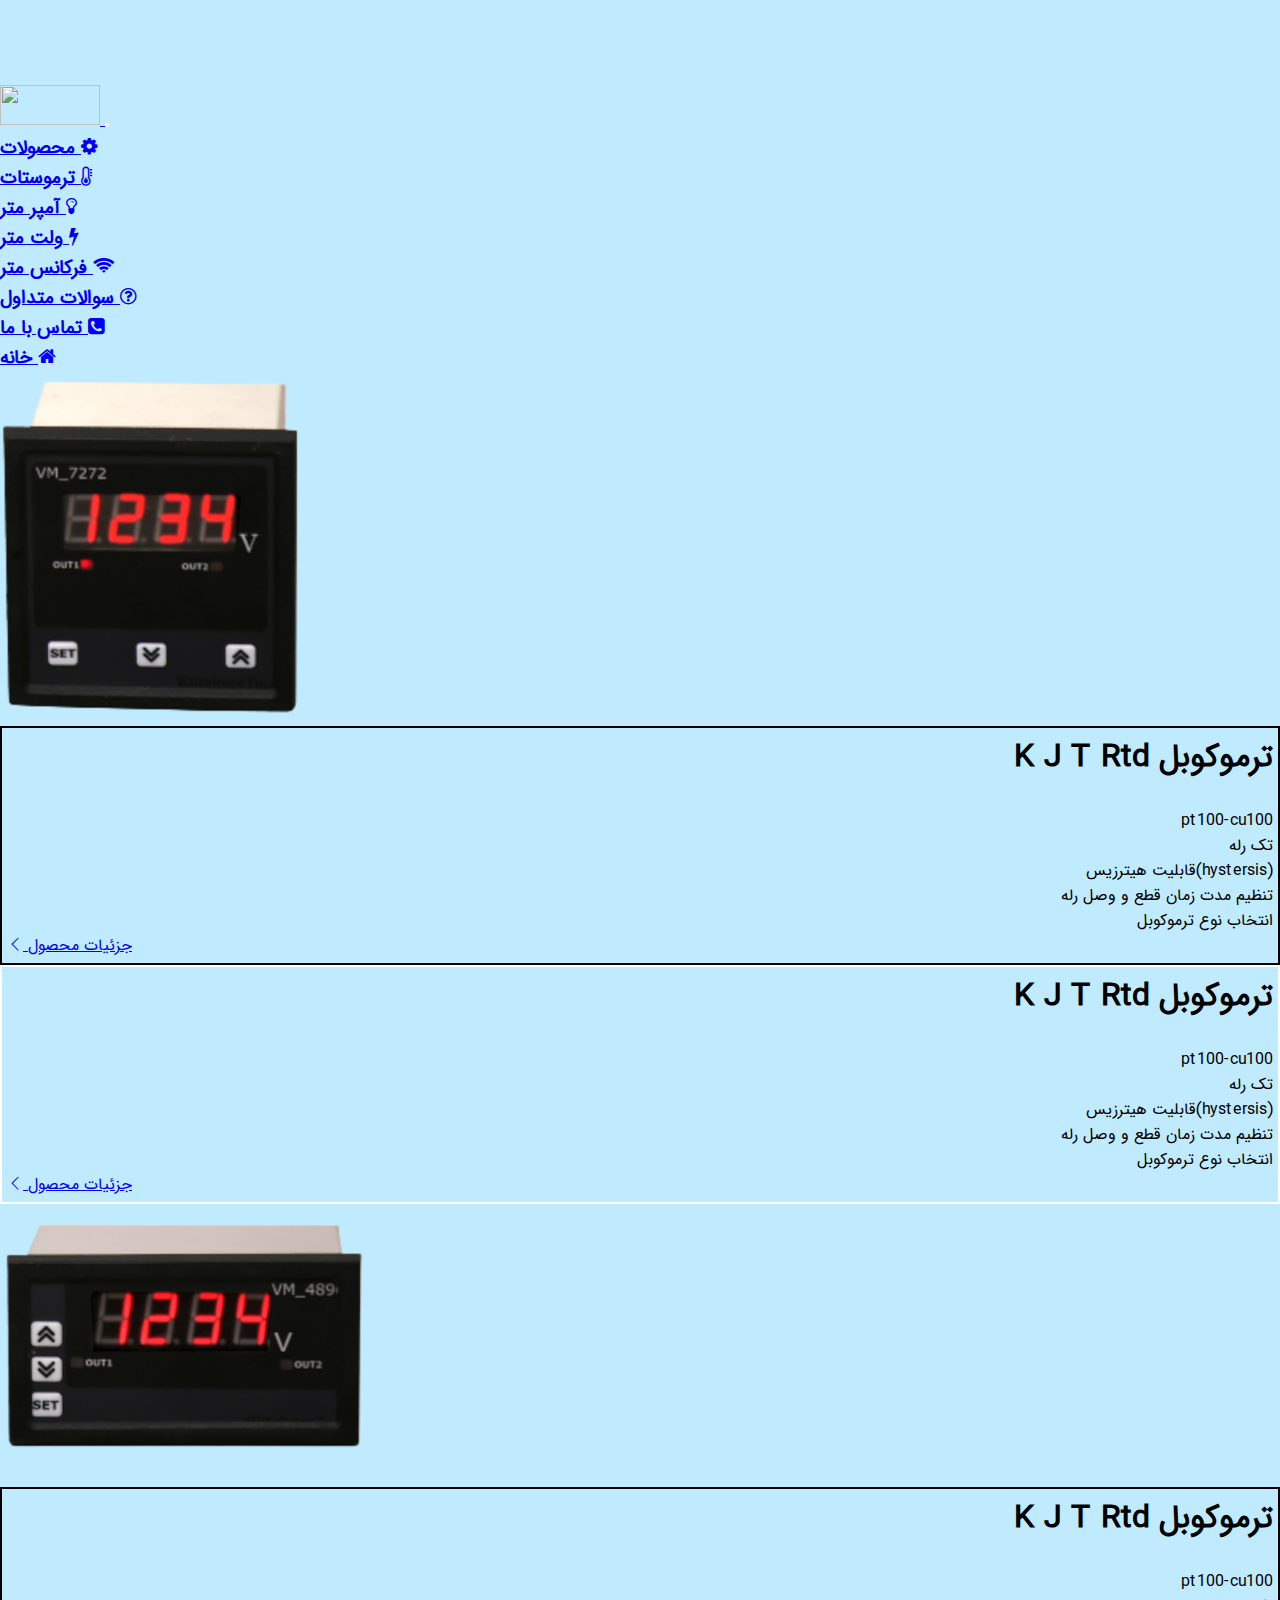
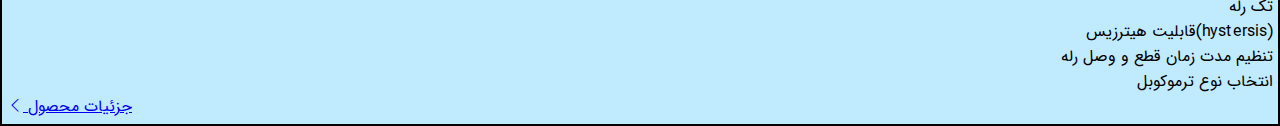
==== voltmeter.html @ 141a957f "second Commit" ====
<!DOCTYPE html>
<html lang="en">
<head>
    <meta charset="UTF-8">
    <meta http-equiv="X-UA-Compatible" content="IE=edge">
    <meta name="viewport" content="width=device-width, initial-scale=1.0">
    <link
    href="https://cdn.jsdelivr.net/npm/bootstrap@5.0.1/dist/css/bootstrap.min.css"
    rel="stylesheet"
    integrity="sha384-+0n0xVW2eSR5OomGNYDnhzAbDsOXxcvSN1TPprVMTNDbiYZCxYbOOl7+AMvyTG2x"
    crossorigin="anonymous"
  />
  <link
    rel="stylesheet"
    href="https://cdn.jsdelivr.net/npm/bootstrap-icons@1.3.0/font/bootstrap-icons.css"
  />
  <link rel="stylesheet" href="https://stackpath.bootstrapcdn.com/font-awesome/4.7.0/css/font-awesome.min.css">
  <link
    href="https://api.mapbox.com/mapbox-gl-js/v2.1.1/mapbox-gl.css"
    rel="stylesheet"
  />
  <link rel="stylesheet" href="styles.css" />
  <link rel="shortcut icon" href="#">
    <title>ولت متر</title>
</head>
<body>
        <!-- Navbar -->
        <nav class="navbar navbar-expand-lg bg-dark navbar-dark py-3 fixed-top ">
            <div class="container">
              <a href="#" class="navbar-brand">
                <img class="img-logo"src="./Img/Screenshot_from_2022-03-02_00-57-59-removebg-preview.png" alt="">
                </a>
              
              <button
                class="navbar-toggler"
                type="button"
                data-bs-toggle="collapse"
                data-bs-target="#navmenu"
              >
              <span class="navbar-toggler-icon"></span>
              </button>
              <div class="collapse navbar-collapse" id="navmenu">
                <ul class="navbar-nav ms-auto ">
                </li>  
                <li class="nav-item dropdown">
                  <a class="nav-link dropdown-toggle" href="#" id="navbarDropdown" role="button" data-bs-toggle="dropdown">
                    محصولات
                    <i class="fa fa-cog" ></i>
   
                  </a>
                  <div class="bg-dark dropdown-menu ms-auto" >
                    
                    <a href="./thermostat.html" class=" hov text-light dropdown-item" >ترموستات
                      <i class="fa fa-thermometer-quarter"></i>
                      </a>   
                    <div class=" text-light dropdown-divider"></div>
                    <a href="./ammeter.html" class="hov text-light dropdown-item" >آمپر متر
                      <i class="fa fa-lightbulb-o"></i>
      
                    </a>
                    <div class="text-light dropdown-divider"></div>
                    <a href="./voltmeter.html" class="hov text-light dropdown-item" >ولت متر
                      <i class="fa fa-bolt"></i>
                     </a>
                    <div class=" text-light dropdown-divider"></div>
                    <a href="./frequencymeters.html" class="hov text-light dropdown-item" >فرکانس متر
                      <i class="fa fa-wifi" aria-hidden="true"></i>
                    </a>
                  </div>
                </li>
                  <li class="nav-item">
                    <a href="#questions" class="nav-link">
                      سوالات متداول 
                      <i class="fa fa-question-circle-o"></i>
                    </a>
                  </li>
                  <li class="nav-item">
                    <a href="#contact" class="nav-link">
                      تماس با ما
                      <i class="fa fa-phone-square"></i>
                    </a>
                    <li class="nav-item">
                        <a href="./index.html" class="nav-link">
                          خانه
                          <i class="fa fa-home"></i> 
                        </a>
                      </li>
                  
            </ul>
                </ul>
              </div>
            </div>
          </nav>
          <section id="products" class="p-5">
            <div class="container">
              <div class="row align-items-center justify-content-between">
                <div class="col-md p-5">
                  <img src="./Thao-gallery/VoltMeter1.png"class="img-fluid" alt="" />
                </div>
                <div class="col-md p-5 paragraph">
                  <h1 >
                    K J T Rtd ترموکوبل
                  </h1>
                  <p>
                    <br>pt100-cu100<br>
                    تک رله 
                    <br>قابلیت هیترزیس(hystersis)<br>
                    تنظیم مدت زمان قطع و وصل  رله 
                    <br>
                    انتخاب نوع ترموکوبل
                  </p>
                  <a href="#" class="btn btn-dark mt-3">
                    <i class="bi bi-chevron-left"></i> جزئیات محصول
                  </a>
                </div>
              </div>
            </div>
          </section>
          <section id="products" class="p-5 bg-dark text-light">
            <div class="container">
              <div class="row align-items-center justify-content-between">
                <div class="col-md p-5 paragraph-black">
                  <h1>
                    K J T Rtd ترموکوبل
                  </h1>
                  <p>
                    <br>pt100-cu100<br>
                    تک رله 
                    <br>قابلیت هیترزیس(hystersis)<br>
                    تنظیم مدت زمان قطع و وصل  رله 
                    <br>
                    انتخاب نوع ترموکوبل
                  </p>
                  <a href="#" class="btn btn-light mt-3">
                    <i class="bi bi-chevron-left"></i> جزئیات محصول
                  </a>
                </div>
                <div class="col-md">
                  <img src="./Thao-gallery/VoltMeter2.png" class="img-fluid" alt="" />
                </div>
              </div>
            </div>
            
          </section>
          <section id="products" class="p-5">
            <div class="container">
              <div class="row align-items-center justify-content-between">
                <div class="col-md">
                  <img src="Img/1.png"class="img-fluid" alt="" />
                </div>
                <div class="col-md p-5 paragraph">
                  <h1>
                    K J T Rtd ترموکوبل
                  </h1>
                  <p>
                    <br>pt100-cu100<br>
                    تک رله 
                    <br>قابلیت هیترزیس(hystersis)<br>
                    تنظیم مدت زمان قطع و وصل  رله 
                    <br>
                    انتخاب نوع ترموکوبل
                  </p>
                  <a href="#" class="btn btn-dark mt-3">
                    <i class="bi bi-chevron-left"></i> جزئیات محصول
                  </a>
                </div>
              </div>
            </div>
          </section>

          <script src="https://cdn.jsdelivr.net/npm/bootstrap@5.0.2/dist/js/bootstrap.bundle.min.js" 
          integrity="sha384-MrcW6ZMFYlzcLA8Nl+NtUVF0sA7MsXsP1UyJoMp4YLEuNSfAP+JcXn/tWtIaxVXM" 
          crossorigin="anonymous"></script>
      
    
</body>
</html>
---- styles.css ----
*{
    box-sizing: border-box;
    margin:0;
    padding:0
}
@font-face {
    font-family:'IRsans';
    font-style: 'normal';
    font-weight: 'normal';
    src: url('fonts/IRANSansWeb.eot');
    src: url('fonts/IRANSansWeb.eot?#iefix') format('embedded-opentype'), 
    url('fonts/IRANSansWeb.woff2') format('woff2'), 
    url('fonts/IRANSansWeb.woff') format('woff'), 
    url('fonts/IRANSansWeb.ttf') format('truetype');
   }
    
   body{
   font-family: 'IRsans', Arial, sans-serif;
   font-weight:normal;
   background: rgb(192, 235, 255);
   }
   title{
    font-family: 'IRsans', Arial, sans-serif;
    font-weight:normal;

   }
body::before {
    display: block;
    content: '';
    height: 85px;
    background: rgb(192, 235, 255);
}
.img-logo1{
    width: 200px;
    height: 90px;
}


.nav-item{
    font-size:  1.2rem;
    font-weight: bold;

}
.dropdown-item{
    font-size:  1.2rem;
    font-weight: bold;
}
#products{
    background: rgb(192, 235, 255);
}

.add-padding{
    border-radius: 30px;
    padding:35px;
    background-image:linear-gradient(to bottom,rgba(13, 110, 253, 1) 0%, rgba(13, 110, 253, 1) 100%), linear-gradient(to bottom, rgba(13, 110, 253, 1) 0%, rgba(13, 110, 253, 1) 100%);

}
.show-case{
    background: rgb(192, 235, 255);
    flex-direction: column;
}
.show-case h1{
    margin-top: 10px;
    margin-bottom: 10px;
}

.img-logo{
    width:100px;
    height:40px;
}
.p5{
    background: rgb(192, 235, 255);
}
p{
    text-align: right;
}
h1{
    text-align: right;
}
.paragraph{
    padding:5px;
    border: 2.5px solid black;

}
.paragraph-black{
    padding:5px;
    border: 2.5px solid white;
}
.hov:hover{
    cursor: pointer;
}

.social-icons img{
    width: 60px;
    transform: 0.5s;
}
.social-icons a:hover img{
    transform: translateY(-10px);
    opacity: 80%;
}
#social-media p{
    text-align: center;
    margin-top: 20px;
    font-weight: bold;
}
#social-media {
    display: flex;
}
.footer-box .fa{
    margin-right:8px ;
    font-size: 25px;
    height: 48px;
    width: 48px;
    text-align: center;
    padding-top: 7px;
    border-radius: 2px;
}
.col-md-4 .footer-box img{
    width: 50px;
}
.col-md-4 .footer-box img{
    width: 30px;
    height: 30px;
}
#social-media{
    background: url(./Img/footer.png);
    background-repeat: no-repeat;
    background-size: 100% 100%;
}
.accordion{
    font-weight: bold;
    text-align: center;
    font-size: 1.2rem;
    
}

  .carousel-inner{
      width: 600px;
      height: 380px;
      border-radius: 35px;
  }
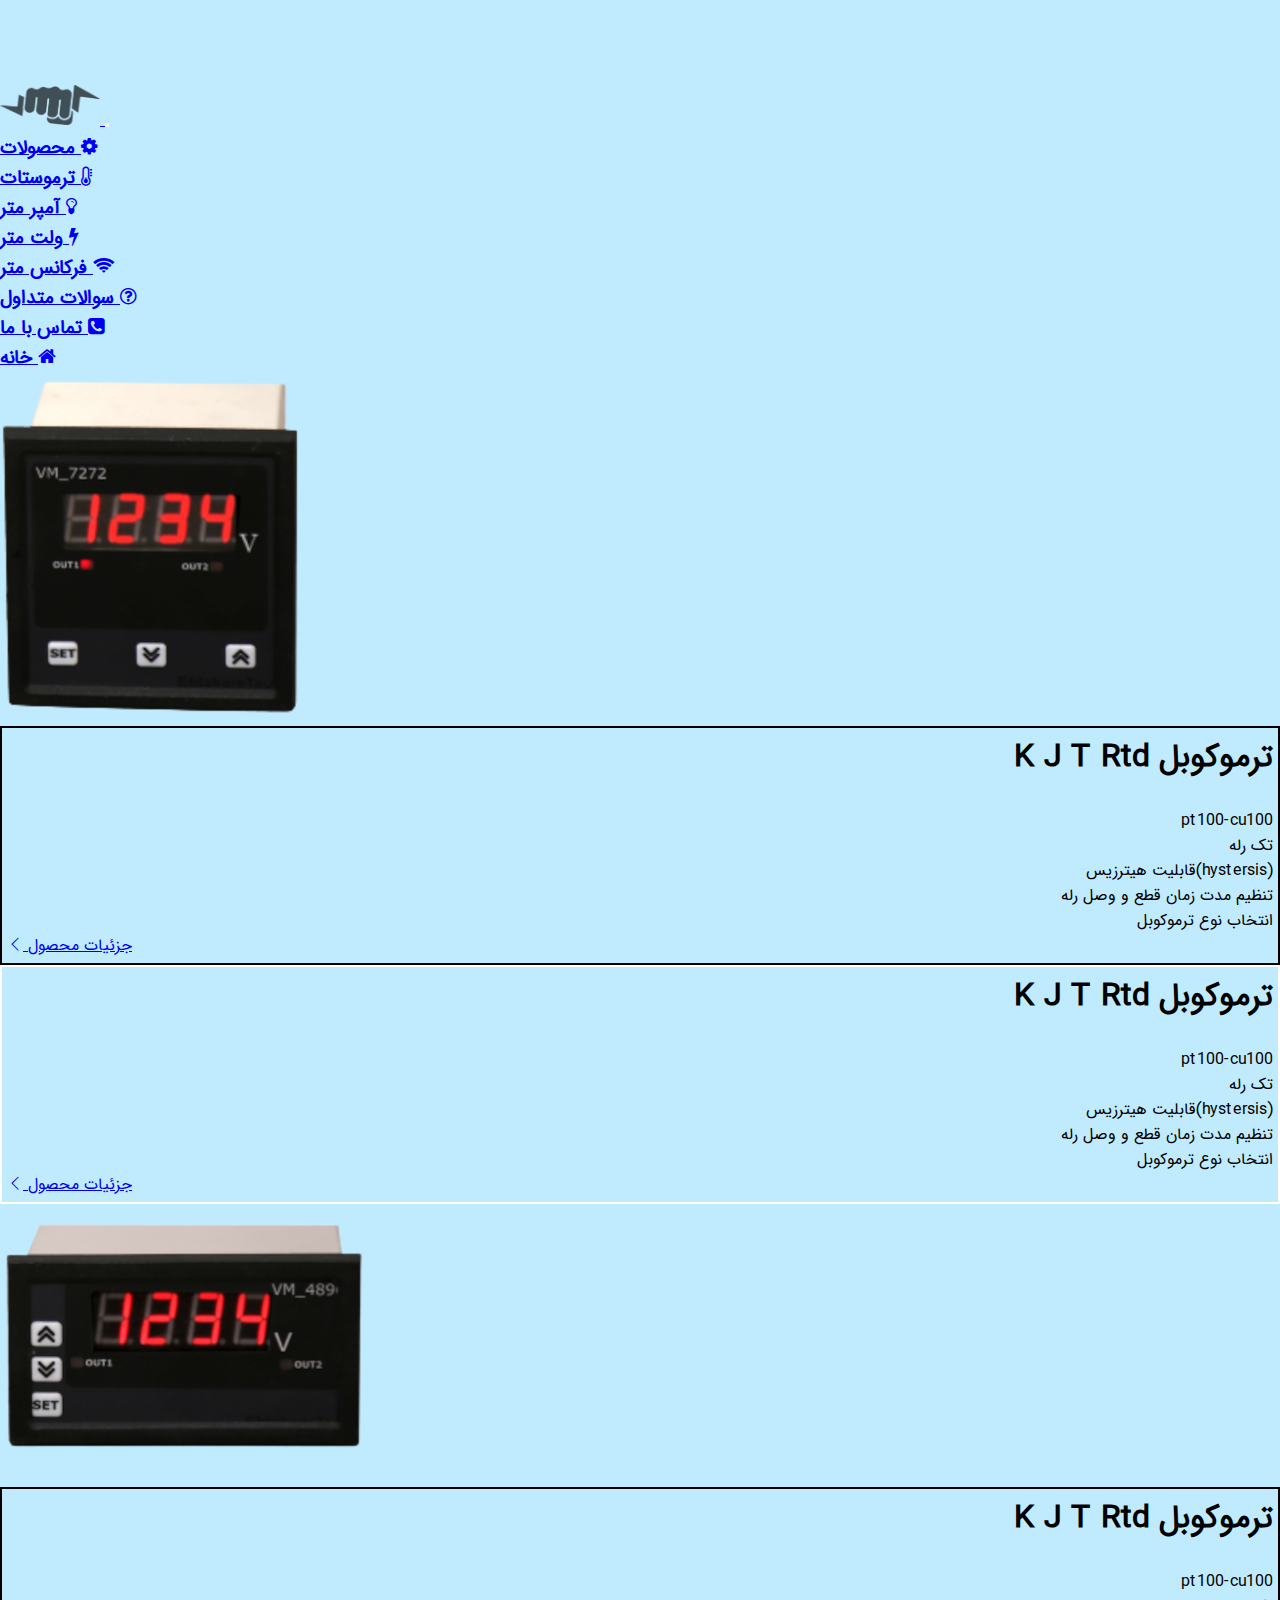
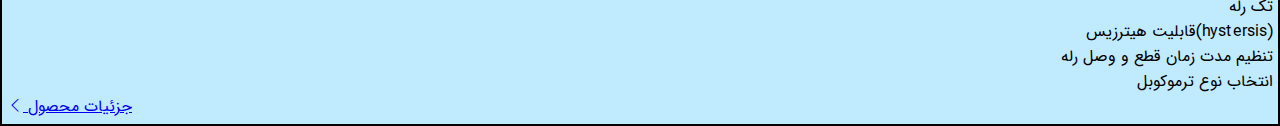
==== commit 3cfe6c24: "third Commit" ====
--- a/voltmeter.html
+++ b/voltmeter.html
@@ -28,7 +28,7 @@
         <nav class="navbar navbar-expand-lg bg-dark navbar-dark py-3 fixed-top ">
             <div class="container">
               <a href="#" class="navbar-brand">
-                <img class="img-logo"src="./Img/Screenshot_from_2022-03-02_00-57-59-removebg-preview.png" alt="">
+                <img class="img-logo"src="./Img/logo.png" alt="">
                 </a>
               
               <button
